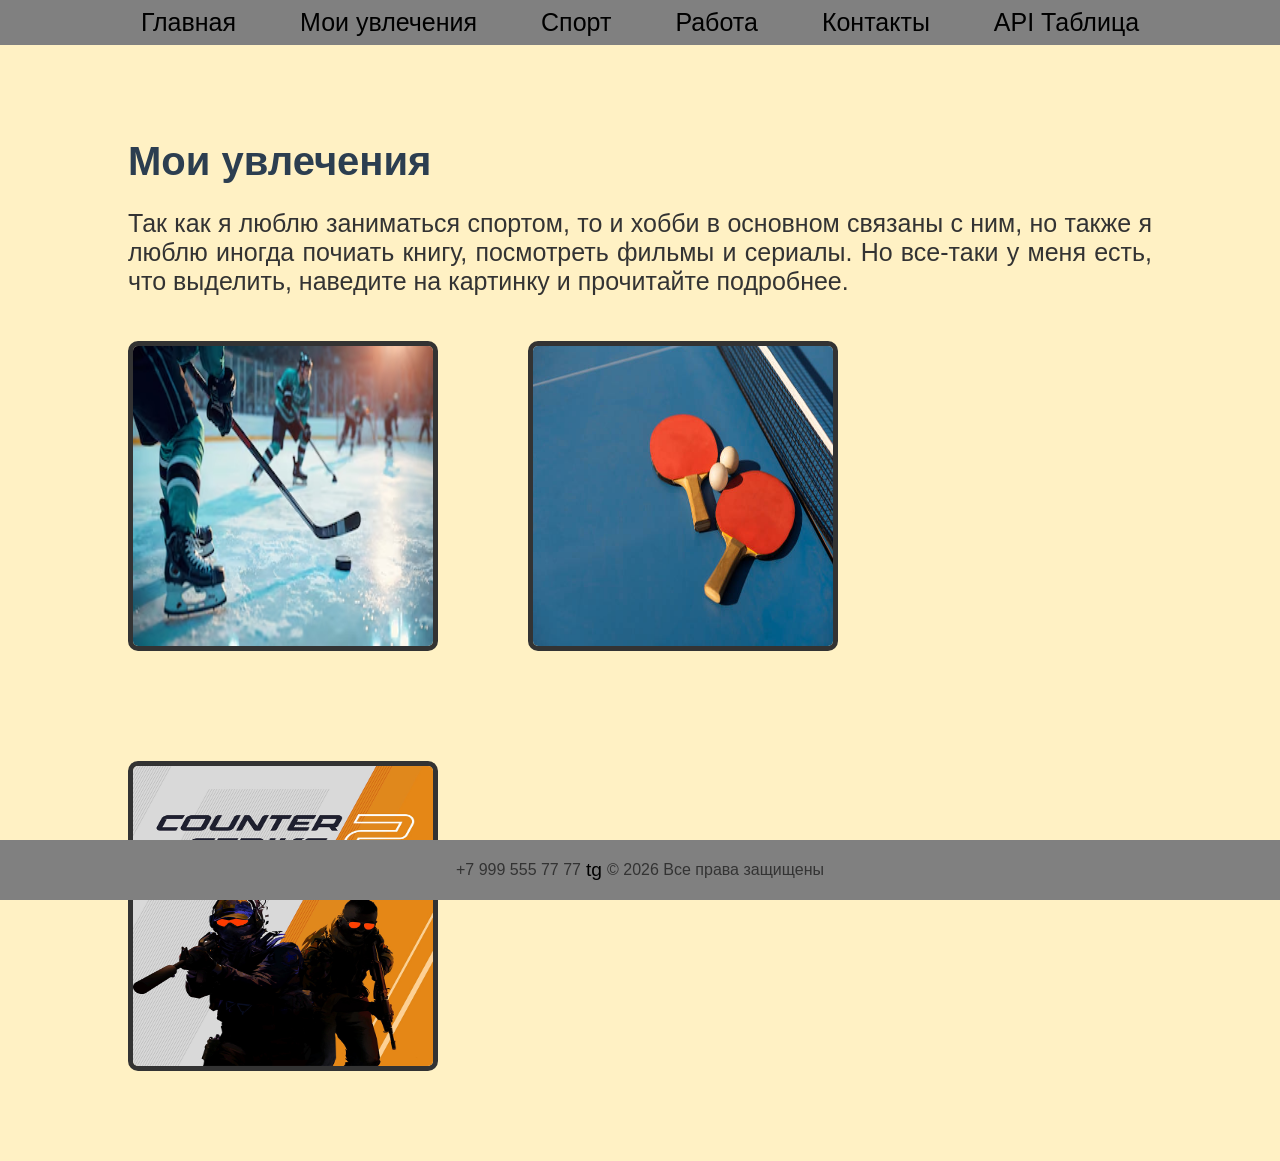
==== hobbi.html @ e722e8dc "Move html files" ====
<!DOCTYPE html>
<html lang="en">

<head>
    <meta charset="UTF-8">
    <meta name="viewport" content="width=device-width, initial-scale=1.0">
    <link rel="stylesheet" href="./css/avtobio.css">
    <title>Hobbi</title>
</head>

<body>
    <div id="header-container"></div>

    <div class="container">

        <header>
            <h1>Мои увлечения</h1>
            <p>Так как я люблю заниматься спортом, то и хобби в основном связаны с ним, но также я люблю иногда почиать
                книгу, посмотреть фильмы и сериалы.
                Но все-таки у меня есть, что выделить, наведите на картинку и прочитайте подробнее.
            </p>
        </header>

        <section id="hobbi">
            <div class="text">
                <img src="../img/illustration-person-playing-hockey_23-2151850207.avif" alt="хоккей" class="hoverr">
                <p>С дества любил хоккей, отец поставил меня на коньки в 3 года, но из-за зрения не смог попасть в
                    секцию, теперь это мое хобби, каждую зиму собираемся с пацанами и играем в хоккей</p>
            </div>
            <div class="text">
                <img src="../img/istockphoto-1425158165-612x612.jpg" alt="настольный теннис" class="hoverr">
                <p>Настольный теннис я полюбил в школе, как только перешл в среднюю школу наблюдал за старшими, а потом
                    и сам на каждой перемене стал играть.</p>

            </div>
            <div class="text">
                <img src="../img/Counter-strike_2.jpg" alt="КС2" class="hoverr">
                <p>В кс я начал играть во времена ковида, тогда мне было 14, с тех пор прошло много времени, сейчас
                    играю редко, больше смотрю турниры, моя любимая команда Team Spirit, гордость региона, сам имею 9
                    лвл фейсита.</p>

            </div>
        </section>
    </div>
    
    <div id="footer-container"></div>

    <script type="module" src="./js/main.js"></script>
</body>

</html>
---- css/avtobio.css ----
body {
    font-family: Arial, sans-serif;
    font-size: 1.2rem;
    margin: 0;
    color: #333;
    background-color: rgb(255, 241, 196);
}

.active {
    background: rgba(255, 255, 255, 0.2);
    border-radius: 5px;
    font-weight: bold;
    color: white;
}

#menu-toggle {
    display: none;
}

.menu-icon {
    display: none;
}

nav {
    background: grey;
    position: fixed;
    width: 100%;
    top: 0;
    z-index: 1000;
}

nav ul {
    display: flex;
    flex-direction: row;
    justify-content: center;
    list-style: none;
    gap: 2rem;
    margin: 0;
    padding: 0.5rem 0;
}

nav a {
    color: black;
    text-decoration: none;
    font-weight: 500;
    font-size: 1.1rem;
    padding: 0.5rem 1rem;
}

nav a:hover {
    color: white;
}

p {
    font-size: 25px;
    text-align: justify;
}

header img {
    width: 500px;
    height: 400px;
    border: 5px solid;
    border-radius: 3%;
}

section ul {
    font-size: 20px;
    line-height: 30px;
    text-align: justify;
}

li a {
    text-decoration: none;
    font-size: 25px;
    color: black;
}

.nav:hover {
    color: white;
}

.container {
    width: 80%;
    max-width: 1200px;
    margin: 0 auto;
    padding: 7rem 3rem 4rem;
}

h1 {
    font-size: 2.5rem;
    margin-bottom: 1.5rem;
    color: #2c3e50;
}

h2 {
    font-size: 2rem;
    margin-bottom: 1rem;
    color: #2c3e50;
}

h3 {
    font-size: 1.5rem;
    margin-bottom: 0.8rem;
    color: #2c3e50;
}

.text p {
    width: 300px;
    height: 300px;
    font-size: 20px;
}

.text {
    width: 400px;
    height: 400px;
    float: left;
    position: relative;
    margin-top: 20px;
}

.hoverr {
    width: 300px;
    height: 300px;
    border: 5px solid;
    position: absolute;
    transition: opacity 0.5s ease;
}

.hoverr:hover {
    opacity: 0%;
}

img {
    max-width: 100%;
    display: block;
    border-radius: 10px;
}

.cards-grid {
    display: grid;
    grid-template-columns: repeat(3, 1fr);
    gap: 1rem;
    margin: 2rem 0;
}

.card {
    background: white;
    padding: 1rem;
    border-radius: 10px;
    box-shadow: 0 2px 10px rgba(0, 0, 0, 0.1);
    transition: transform 0.3s;
    text-align: center;
}

.card:hover {
    transform: translateY(-5px);
}

.card h3 {
    font-size: 1.1rem;
    margin-bottom: 0.5rem;
    color: #2c3e50;
}

.card img {
    width: 50px;
    height: 50px;
    object-fit: contain;
    margin: 0.5rem auto;
    display: block;
}

.card p {
    font-size: 0.85rem;
    margin-bottom: 0.3rem;
    color: #666;
}

table {
    border-collapse: collapse;
    width: 100%; 
}

label img {
    border: 10px solid palevioletred;
    border-radius: 3%;
    height: 400px;
}

table caption {
    border-top: 5px solid orange;
    border-left: 5px solid orange;
    border-right: 5px solid orange;
    font-size: 35px;
}

table td {
    padding: 10px;
    border: 5px solid orange;
    font-size: 25px;
}

table img {
    width: 300px;
    height: 270px;
    object-fit: cover;
}

.contact-section {
    max-width: 600px;
    margin: 50px auto;
    padding: 40px;
    text-align: center;
}

.contact-description {
    font-size: 18px;
    color: rgb(100, 100, 100);
    margin-bottom: 30px;
    line-height: 1.6;
}

.contact-form {
    background: white;
    padding: 40px;
    border-radius: 15px;
    box-shadow: 0 5px 20px rgba(0, 0, 0, 0.1);
    text-align: left;
}

.form-group {
    margin-bottom: 25px;
}

.form-group label {
    display: block;
    margin-bottom: 8px;
    font-size: 16px;
    font-weight: bold;
    color: rgb(80, 79, 79);
}

.form-group input,
.form-group textarea {
    width: 100%;
    padding: 12px 15px;
    font-size: 16px;
    border: 2px solid rgb(170, 182, 190);
    border-radius: 8px;
    box-sizing: border-box;
    transition: border-color 0.3s ease;
    /* font-family удален, наследуется от body */
}

.form-group input:focus,
.form-group textarea:focus {
    outline: none;
    border-color: rgb(80, 79, 79);
}

.form-group textarea {
    resize: vertical;
    min-height: 100px;
}

.submit-btn {
    width: 100%;
    padding: 15px;
    font-size: 18px;
    font-weight: bold;
    color: white;
    background-color: rgb(170, 182, 190);
    border: none;
    border-radius: 8px;
    cursor: pointer;
    transition: background-color 0.3s ease;
}

.submit-btn:hover {
    background-color: rgb(80, 79, 79);
}

.submit-btn:active {
    transform: scale(0.98);
}

footer {
    background-color: grey;
    position: fixed;
    width: 100%;
    height: auto;
    min-height: 60px;
    z-index: 100;
    bottom: 0;
    padding: 0;
    display: flex;
    justify-content: center;
    align-items: center;
}

footer p {
    font-size: 16px;
    text-align: center;
}

footer a {
    color: black;
    text-decoration: none;
    margin: 0 5px;
}

footer a:hover {
    color: white;
}

@media screen and (max-width: 1024px) {
    nav {
        padding: 0.5rem 2vw;
        background: grey;
    }

    nav ul {
        flex-direction: row;
        gap: 0.3rem;
        padding: 0.5rem 0;
        background: transparent;
        border-radius: 0;
        margin-top: 0;
    }

    nav a {
        color: white;
        padding: 0.3rem 0.8rem;
        font-size: 0.95rem;
        text-align: left;
    }

    ul p {
        font-size: 20px;
    }

    nav a:hover {
        background: rgba(255, 255, 255, 0.1);
        border-radius: 5px;
    }

    p {
        max-width: 1024px;
    }

    .container {
        width: 90%;
        padding: 6rem 2rem 3rem;
    }

    h1 {
        font-size: 2.2rem;
    }

    h2 {
        font-size: 1.8rem;
    }

    .cards-grid {
        grid-template-columns: repeat(2, 1fr);
    }

    .table-wrapper {
        overflow-x: auto;
    }

    table {
        font-size: 0.95rem;
    }

    th,
    td {
        padding: 1rem;
    }

    footer {
        padding: 0;
        font-size: 0.8rem;
    }

    .calc-inputs {
        grid-template-columns: 1fr;
        gap: 10px;
    }
    
    .calculator {
        padding: 16px;
        max-width: 100%;
    }
    
    .calc-actions {
        grid-template-columns: 1fr;
    }

    .buttons button {
        padding: 12px;
        font-size: 16px;
    }

    #api-table .search-container {
        flex-direction: column;
        gap: 10px;
    }

    #github-user-input,
    #load-btn {
        width: 100%;
        max-width: 100%;
    }
}

@media screen and (max-width: 767px) {
    .menu-icon {
        display: flex;
        flex-direction: column;
        cursor: pointer;
        padding: 0.5rem;
        position: absolute;
        left: 3rem;
        top: 0;
        z-index: 100;
    }

    .menu-icon span {
        width: 25px;
        height: 1px;
        background-color: white;
        margin: 2px 0;
        transition: 0.3s;
        border-radius: 2px;
    }

    nav {
        background-color: grey;
        padding: 1rem;
    }

    nav ul {
        display: none;
        flex-direction: column;
        list-style: none;
        gap: 0.1rem;
        margin-top: 0.1rem;
        padding: 0.3rem;
        background-color: grey;
        border-radius: 0;
    }

    #menu-toggle:checked~ul {
        display: flex;
    }

    nav a {
        color: white;
        text-decoration: none;
        font-weight: 300;
        padding: 0.2rem 0.5rem;
        display: block;
        font-size: 0.8rem;
        text-align: left;
    }

    .container {
        width: 95%;
        padding: 5rem 1rem 2rem;
    }

    .cards-grid {
        grid-template-columns: 1fr;
    }

    .table-wrapper {
        overflow-x: auto;
    }

    table {
        font-size: 0.9rem;
    }

    th,
    td {
        padding: 1rem;
    }

    footer {
        padding: 0.2rem;
        font-size: 0.7rem;
        min-height: auto;
    }

    footer p {
        font-size: 14px;
    }

    .calc-inputs {
        grid-template-columns: 1fr;
        gap: 10px;
    }
    
    .calculator {
        padding: 16px;
        max-width: 100%;
    }
    
    .calc-actions {
        grid-template-columns: 1fr;
    }

    .buttons button {
        padding: 12px;
        font-size: 16px;
    }

    #api-table .search-container {
        flex-direction: column;
        gap: 10px;
    }

    #github-user-input,
    #load-btn {
        width: 100%;
        max-width: 100%;
    }
}

.greeting-box {
    font-size: 1.2rem;
    color: #ffffff;
    background-color: palevioletred;
    padding: 12px 20px;
    border-radius: 10px;
    margin-bottom: 20px;
    text-align: center;
    font-weight: 500;
    box-shadow: 0 4px 15px rgba(0, 0, 0, 0.1);
}

.stats-window {
    position: fixed;
    top: 50px;
    right: 30px;
    background-color: #667eea;
    color: white;
    padding: 15px;
    border-radius: 10px;
    font-size: 14px;
    min-width: 200px;
}

.stats-window h3 {
    margin: 0 0 10px 0;
    font-size: 16px;
}

.stats-window p {
    margin: 5px 0;
}

.stats-window button {
    position: absolute;
    top: 5px;
    right: 10px;
    background: none;
    border: none;
    color: white;
    font-size: 18px;
    cursor: pointer;
}


.calculator {
    background-color: #fff;
    border-radius: 16px;
    padding: 24px;
    max-width: 600px;
    margin: 30px auto;
    box-shadow: 0 4px 20px rgba(0, 0, 0, 0.1);
}

.calc-inputs {
    display: grid;
    grid-template-columns: 1fr 1fr 1fr;
    gap: 15px;
    margin-bottom: 20px;
}

.input-group {
    display: flex;
    flex-direction: column;
}

.input-group label {
    font-size: 14px;
    font-weight: bold;
    color: #666;
    margin-bottom: 5px;
}

.input-group input,
.input-group select {
    padding: 12px;
    font-size: 16px;
    border: 2px solid #ddd;
    border-radius: 8px;
    transition: border-color 0.3s;
}

.input-group input:focus,
.input-group select:focus {
    outline: none;
    border-color: #4a90e2;
    box-shadow: 0 0 0 3px rgba(74, 144, 226, 0.1);
}

.calc-result {
    background: #f8f9fa;
    padding: 20px;
    border-radius: 10px;
    margin-bottom: 20px;
    text-align: center;
}

.calc-result label {
    font-size: 14px;
    font-weight: bold;
    color: #666;
    display: block;
    margin-bottom: 10px;
}

.expression-display {
    font-size: 18px;
    color: #666;
    margin-bottom: 10px;
}

.result-display {
    font-size: 32px;
    font-weight: bold;
    color: #2c3e50;
    min-height: 40px;
}

.calc-actions {
    display: grid;
    grid-template-columns: 1fr 1fr;
    gap: 10px;
}

.calc-btn {
    padding: 15px;
    font-size: 16px;
    font-weight: bold;
    border: none;
    border-radius: 8px;
    cursor: pointer;
    transition: all 0.3s ease;
}

.calculate-btn {
    background-color: #4a90e2;
    color: white;
}

.calculate-btn:hover {
    background-color: #357abd;
    transform: translateY(-2px);
    box-shadow: 0 4px 12px rgba(74, 144, 226, 0.3);
}

.clear-btn {
    background-color: #ff4444;
    color: white;
}

.clear-btn:hover {
    background-color: #cc0000;
    transform: translateY(-2px);
    box-shadow: 0 4px 12px rgba(255, 68, 68, 0.3);
}

.search-container {
    margin: 30px 0;
    display: flex;
    justify-content: center;
    width: 100%;
}

#skills-search {
    width: 100%;
    max-width: 600px;
    padding: 18px 25px;
    font-size: 18px;
    border: 2px solid #e0e0e0;
    border-radius: 50px;
    transition: all 0.3s ease;
    box-shadow: 0 4px 10px rgba(0, 0, 0, 0.05);
    background-color: #ffffff;
    color: #333;
}

#skills-search:hover {
    border-color: #ccc;
    box-shadow: 0 6px 15px rgba(0, 0, 0, 0.1);
}

#skills-search:focus {
    border-color: #4a90e2;
    box-shadow: 0 0 0 4px rgba(74, 144, 226, 0.2);
    transform: translateY(-2px);
}

#skills-search::placeholder {
    color: #aaa;
    font-style: italic;
}

.table-wrapper {
    overflow-x: auto;
    margin-top: 20px;
    box-shadow: 0 4px 15px rgba(0, 0, 0, 0.1);
    border-radius: 10px;
    background-color: #fff;
}

.data-table {
    width: 100%;
    border-collapse: collapse;
    min-width: 600px;
}

.data-table th,
.data-table td {
    padding: 15px;
    text-align: left;
    border-bottom: 1px solid #eee;
}

.data-table th {
    background-color: #f8f9fa;
    font-weight: bold;
    color: #333;
    cursor: pointer;
    user-select: none;
}

.data-table th:hover {
    background-color: #e9ecef;
}

.data-table tr:hover {
    background-color: #f1f7ff;
}

.data-table tbody tr:last-child td {
    border-bottom: none;
}

#api-table .search-container {
    margin: 20px 0;
    display: flex;
    justify-content: center;
    align-items: center;
    gap: 15px;
    width: 100%;
}

#github-user-input {
    width: 100%;
    max-width: 400px;
    padding: 18px 25px;
    font-size: 16px;
    border: 2px solid #e0e0e0;
    border-radius: 50px;
    transition: all 0.3s ease;
    box-shadow: 0 4px 10px rgba(0, 0, 0, 0.05);
    background-color: #ffffff;
    color: #333;
}

#github-user-input:hover {
    border-color: #ccc;
    box-shadow: 0 6px 15px rgba(0, 0, 0, 0.1);
}

#github-user-input:focus {
    border-color: #4a90e2;
    box-shadow: 0 0 0 4px rgba(74, 144, 226, 0.2);
    transform: translateY(-2px);
}

#github-user-input::placeholder {
    color: #aaa;
    font-style: italic;
}

#load-btn {
    padding: 18px 30px;
    font-size: 16px;
    font-weight: bold;
    color: white;
    background-color: #4a90e2;
    border: none;
    border-radius: 50px;
    cursor: pointer;
    transition: all 0.3s ease;
    box-shadow: 0 4px 10px rgba(74, 144, 226, 0.3);
}

#load-btn:hover {
    background-color: #357abd;
    box-shadow: 0 6px 15px rgba(74, 144, 226, 0.4);
    transform: translateY(-2px);
}

#load-btn:active {
    transform: translateY(0);
    box-shadow: 0 2px 5px rgba(74, 144, 226, 0.3);
}
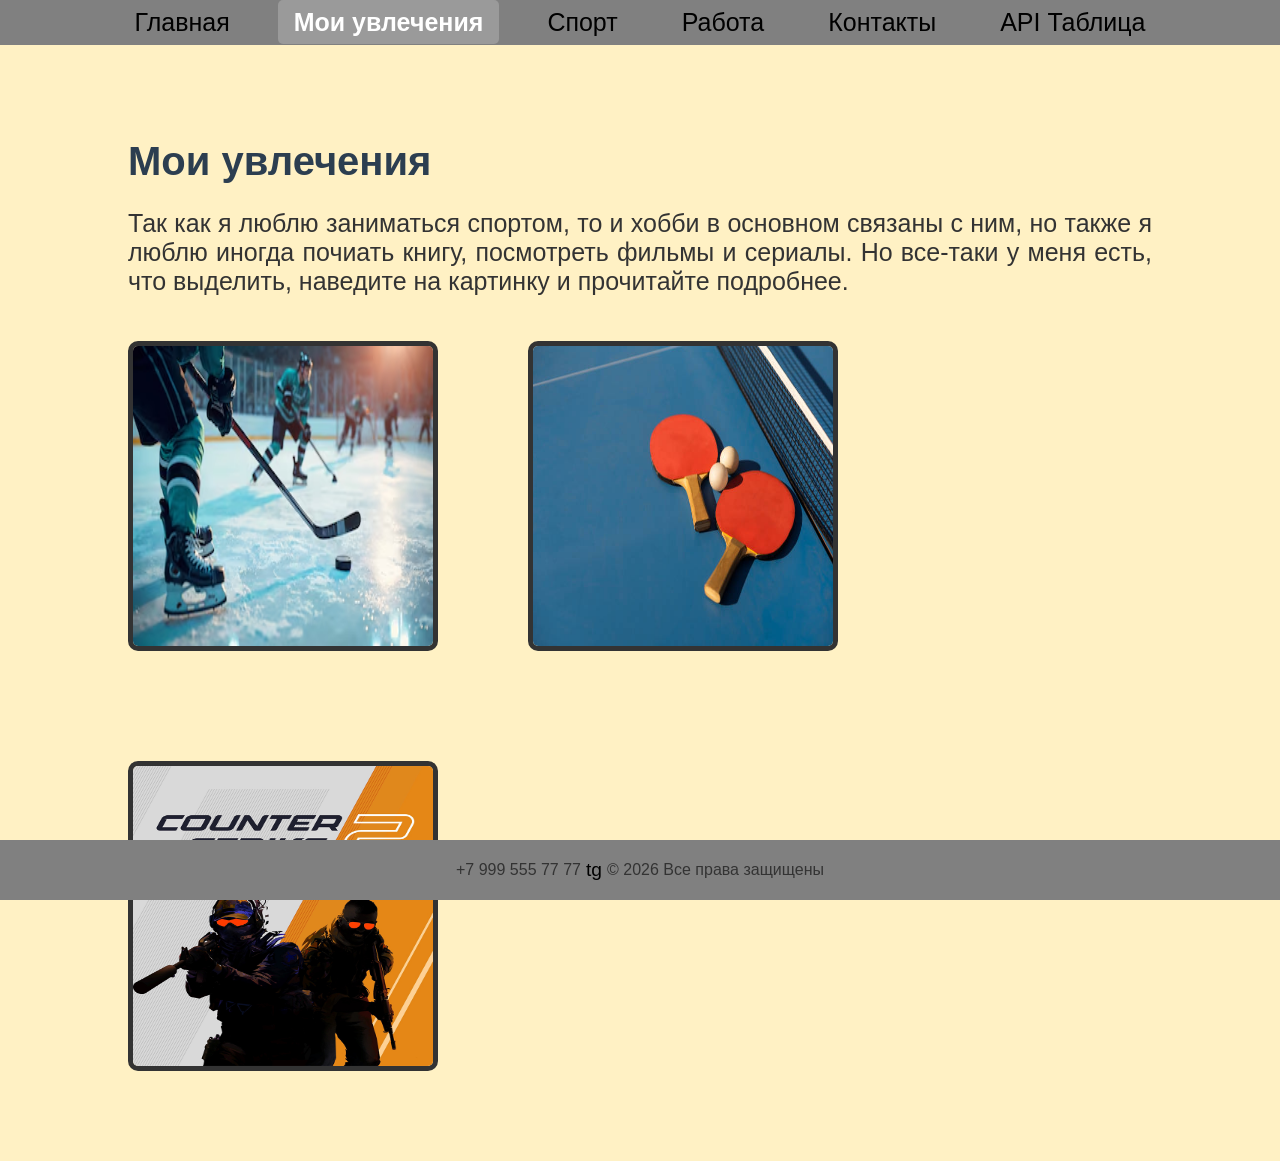
==== commit f5cf74f2: "Fix image paths on secondary pages" ====
--- a/hobbi.html
+++ b/hobbi.html
@@ -23,18 +23,18 @@
 
         <section id="hobbi">
             <div class="text">
-                <img src="../img/illustration-person-playing-hockey_23-2151850207.avif" alt="хоккей" class="hoverr">
+                <img src="./img/illustration-person-playing-hockey_23-2151850207.avif" alt="хоккей" class="hoverr">
                 <p>С дества любил хоккей, отец поставил меня на коньки в 3 года, но из-за зрения не смог попасть в
                     секцию, теперь это мое хобби, каждую зиму собираемся с пацанами и играем в хоккей</p>
             </div>
             <div class="text">
-                <img src="../img/istockphoto-1425158165-612x612.jpg" alt="настольный теннис" class="hoverr">
+                <img src="./img/istockphoto-1425158165-612x612.jpg" alt="настольный теннис" class="hoverr">
                 <p>Настольный теннис я полюбил в школе, как только перешл в среднюю школу наблюдал за старшими, а потом
                     и сам на каждой перемене стал играть.</p>
 
             </div>
             <div class="text">
-                <img src="../img/Counter-strike_2.jpg" alt="КС2" class="hoverr">
+                <img src="./img/Counter-strike_2.jpg" alt="КС2" class="hoverr">
                 <p>В кс я начал играть во времена ковида, тогда мне было 14, с тех пор прошло много времени, сейчас
                     играю редко, больше смотрю турниры, моя любимая команда Team Spirit, гордость региона, сам имею 9
                     лвл фейсита.</p>
